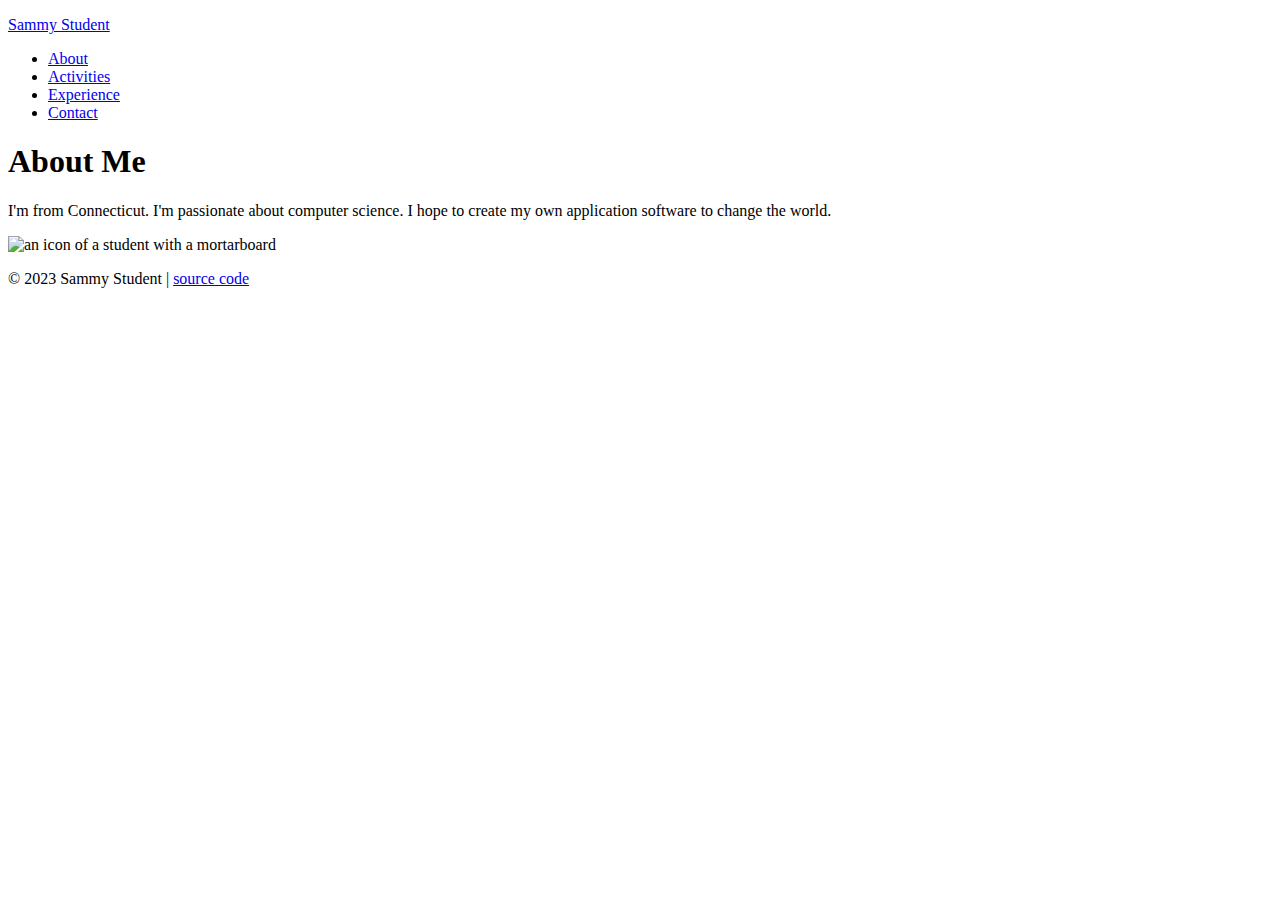
==== about.html @ a75d0853 "Update years in footer" ====
<!DOCTYPE html>
<html>
  <head>
    <meta charset="utf-8">
    <title>Sammy Student | Work hard, play hard</title>
    <link rel="stylesheet" href="stylesheets/sammy-style.css">
  </head>
  <body>
    <header>
      <p><a href="index.html">Sammy Student</a></p>
      <nav>
        <ul>
          <li><a href="about.html">About</a></li>
          <li><a href="activities.html">Activities</a></li>
          <li><a href="experience.html">Experience</a></li>
          <li><a href="contact.html">Contact</a></li>
        </ul>
      </nav>
    </header>

    <div class="page">
      <h1>About Me</h1>
      <p>
        I'm from Connecticut. I'm passionate about computer science. I hope to create my own application software to change the world.
      </p>
      <img src="images/education_icons_IF-02-512.png" alt="an icon of a student with a mortarboard" />
    </div>

    <footer>
      <p>&copy; 2023 Sammy Student |
        <a href="https://github.com/prof-rossetti/student-site">source code</a>
      </p>
    </footer>
  </body>
</html>
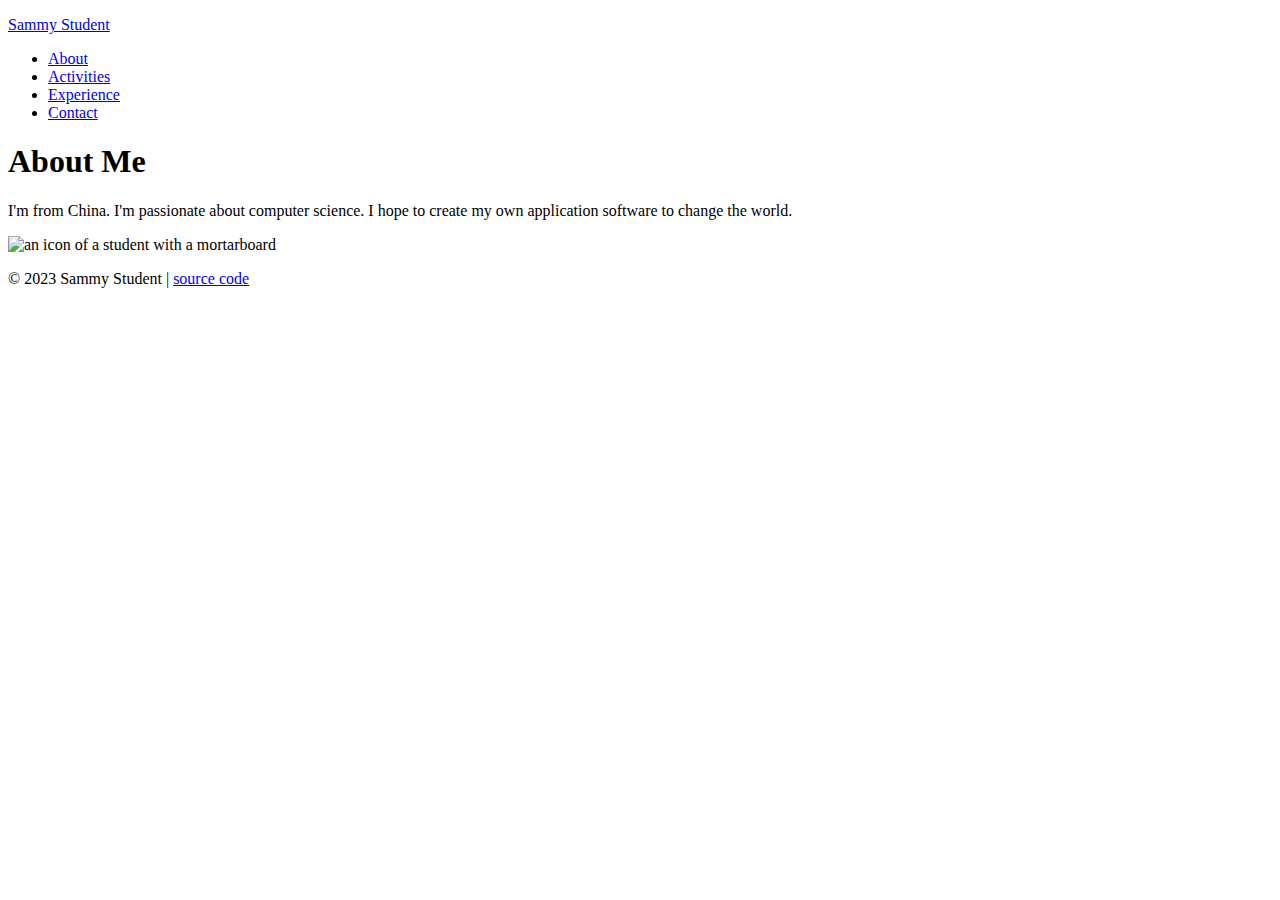
==== commit e618e62b: "Update about.html" ====
--- a/about.html
+++ b/about.html
@@ -21,7 +21,7 @@
     <div class="page">
       <h1>About Me</h1>
       <p>
-        I'm from Connecticut. I'm passionate about computer science. I hope to create my own application software to change the world.
+        I'm from China. I'm passionate about computer science. I hope to create my own application software to change the world.
       </p>
       <img src="images/education_icons_IF-02-512.png" alt="an icon of a student with a mortarboard" />
     </div>
